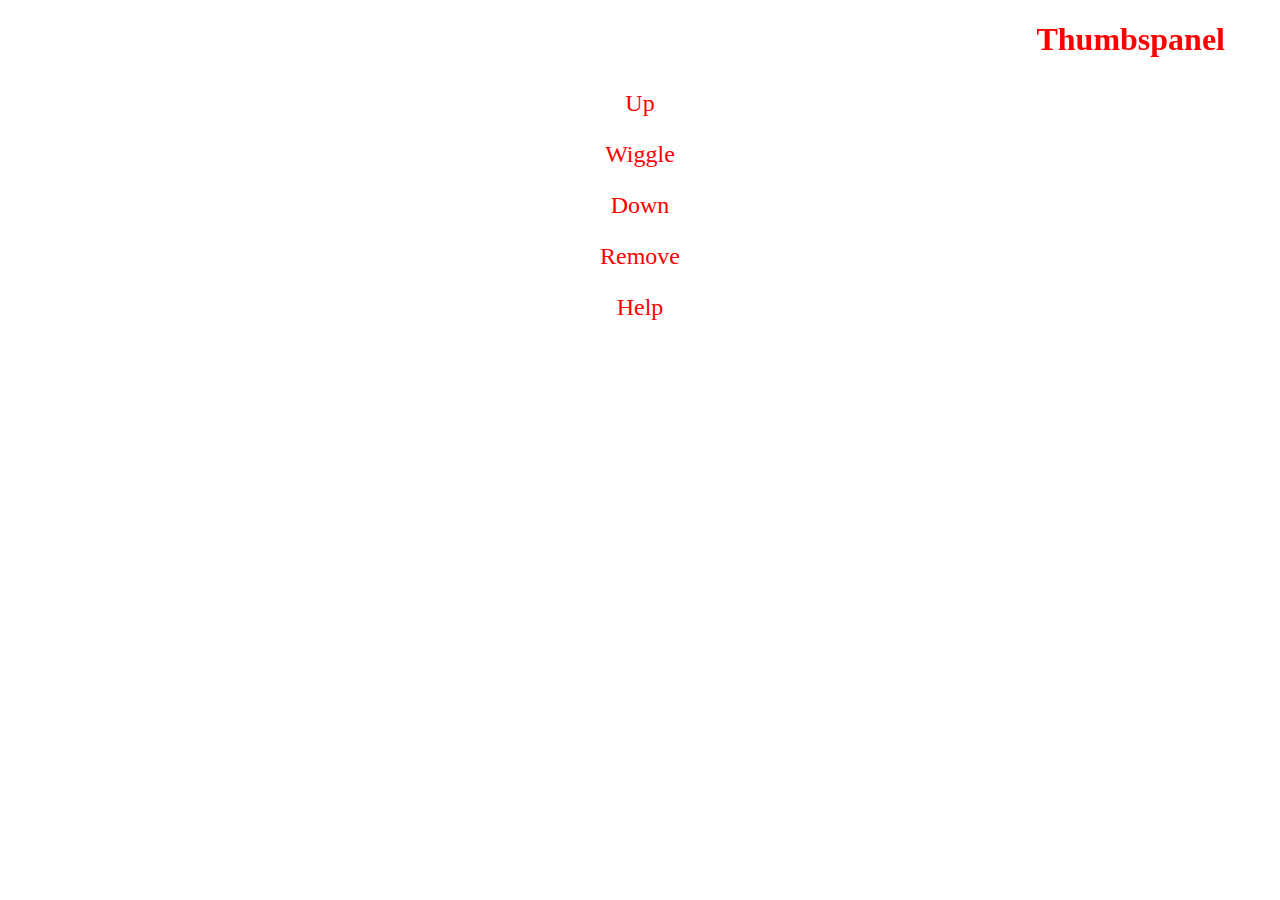
==== index.html @ e240d030 "Pre-alpha build 0.0.0.1" ====
<!DOCTYPE html>
<html lang="en" dir="ltr">
  <head>
    <meta charset="utf-8">
    <title>Thumbspanel</title>
    <style>
    body {
      background-image: url("https://wallpaperwaifu.com/wp-content/uploads/2019/11/rengoku-kyoujurou-kimetsu-no-yaiba-thumb-1500x844.jpg");
      background-size: cover;
       background-repeat: no-repeat;

    }


    p {text-align: center;}
    div {text-align: center;}

    a:link {
  color: red;
  background-color: transparent;
  text-decoration: none;
}

a:visited {
  color: pink;
  background-color: transparent;
  text-decoration: none;
}
a:hover {
  color: green;
  background-color: transparent;
  text-decoration: underline;

    </style>
  </head>

  <body>

    <h1> <marquee behavior="alternate"><span style="color:red">Thumbspanel</marquee> </h1>
<p style="font-size:x-large;"><a href="http://172.21.3.4:5000/tutd?thumb=up">Up</a> </p>
<p style="font-size:x-large;"><a href="http://172.21.3.4:5000/tutd?thumb=wiggle">Wiggle</a> </p>
<p style="font-size:x-large;"><a href="http://172.21.3.4:5000/tutd?thumb=down">Down</a> </p>
<p style="font-size:x-large;"><a href="http://172.21.3.4:5000/tutd?thumb=oops">Remove</a> </p>
<p style="font-size:x-large;"><a href="http://172.21.3.4:5000/help">Help</a> </p>

  </body>
</html>
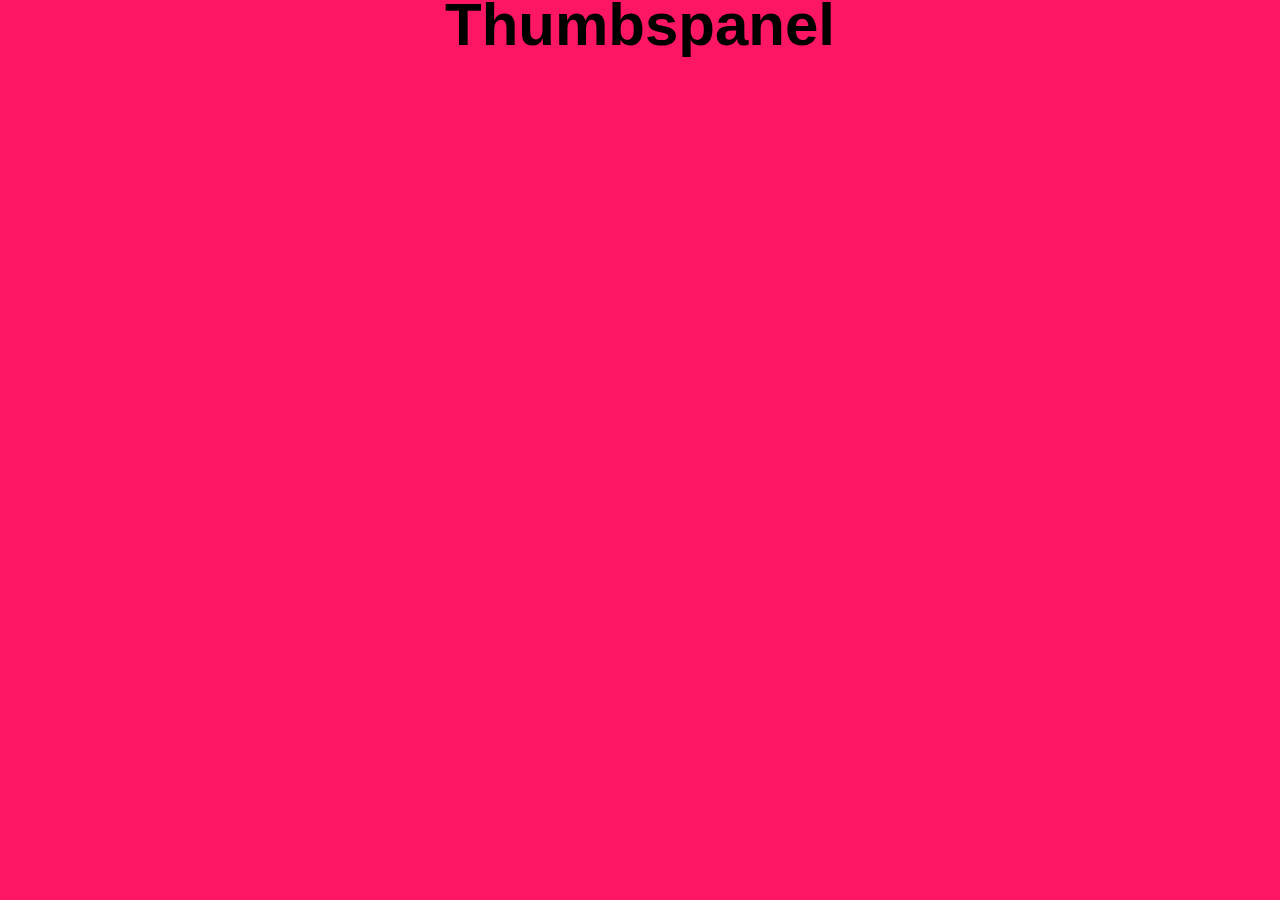
==== commit a96b8ded: "Update index.html" ====
--- a/index.html
+++ b/index.html
@@ -5,43 +5,53 @@
     <title>Thumbspanel</title>
     <style>
     body {
-      background-image: url("https://wallpaperwaifu.com/wp-content/uploads/2019/11/rengoku-kyoujurou-kimetsu-no-yaiba-thumb-1500x844.jpg");
-      background-size: cover;
+      background-image: url("https://liveycstech-my.sharepoint.com/personal/riley23062_live_ytech_edu/Documents/2b14952ffd6ce75b58ca3d8776609a8d.gif");
+      background-size:cover;
+      background-origin: padding-box;
        background-repeat: no-repeat;
+       background-color: #fc1663
 
     }
 
+    body {
+      background-position:top;
+       font-family: Arial, sans-serif;
+    }
+    a:link, a:visited {
 
-    p {text-align: center;}
-    div {text-align: center;}
+      background-color: #9d1241;
+      color: white;
+      padding: 15px 25px;
+      text-align: center;
+      text-decoration: none;
+      display: inline-block;
+    }
 
-    a:link {
-  color: red;
-  background-color: transparent;
-  text-decoration: none;
-}
+    a:hover, a:active {
+      background-color: #ff036a;
+    }
 
-a:visited {
-  color: pink;
-  background-color: transparent;
-  text-decoration: none;
-}
-a:hover {
-  color: green;
-  background-color: transparent;
-  text-decoration: underline;
+    p {position:relative; left:1500px; top:90px;}
+    div {text-align: right;}
+
+    h1 {
+      text-align: center;
+      font-size: 60px;
+      position:relative; bottom:50px;
+      background-color:#fc1663;
+    }
+
 
     </style>
   </head>
 
   <body>
 
-    <h1> <marquee behavior="alternate"><span style="color:red">Thumbspanel</marquee> </h1>
-<p style="font-size:x-large;"><a href="http://172.21.3.4:5000/tutd?thumb=up">Up</a> </p>
-<p style="font-size:x-large;"><a href="http://172.21.3.4:5000/tutd?thumb=wiggle">Wiggle</a> </p>
-<p style="font-size:x-large;"><a href="http://172.21.3.4:5000/tutd?thumb=down">Down</a> </p>
-<p style="font-size:x-large;"><a href="http://172.21.3.4:5000/tutd?thumb=oops">Remove</a> </p>
-<p style="font-size:x-large;"><a href="http://172.21.3.4:5000/help">Help</a> </p>
-
+    <h1> <span style= "color:Black"> Thumbspanel </marquee> </h1>
+<p id="link" style="font-size: 35px;"><a href="http://172.21.3.4:5000/tutd?thumb=up">Up</a> </p>
+<p id="link" style="font-size: 35px;"><a href="http://172.21.3.4:5000/tutd?thumb=wiggle">Wiggle</a> </p>
+<p id="link" style="font-size: 35px;"><a href="http://172.21.3.4:5000/tutd?thumb=down">Down</a> </p>
+<p id="link" style="font-size: 35px;"><a href="http://172.21.3.4:5000/tutd?thumb=oops">Remove</a> </p>
+<p id="link" style="font-size: 35px;"><a href="http://172.21.3.4:5000/help">Help</a> </p>
   </body>
 </html>
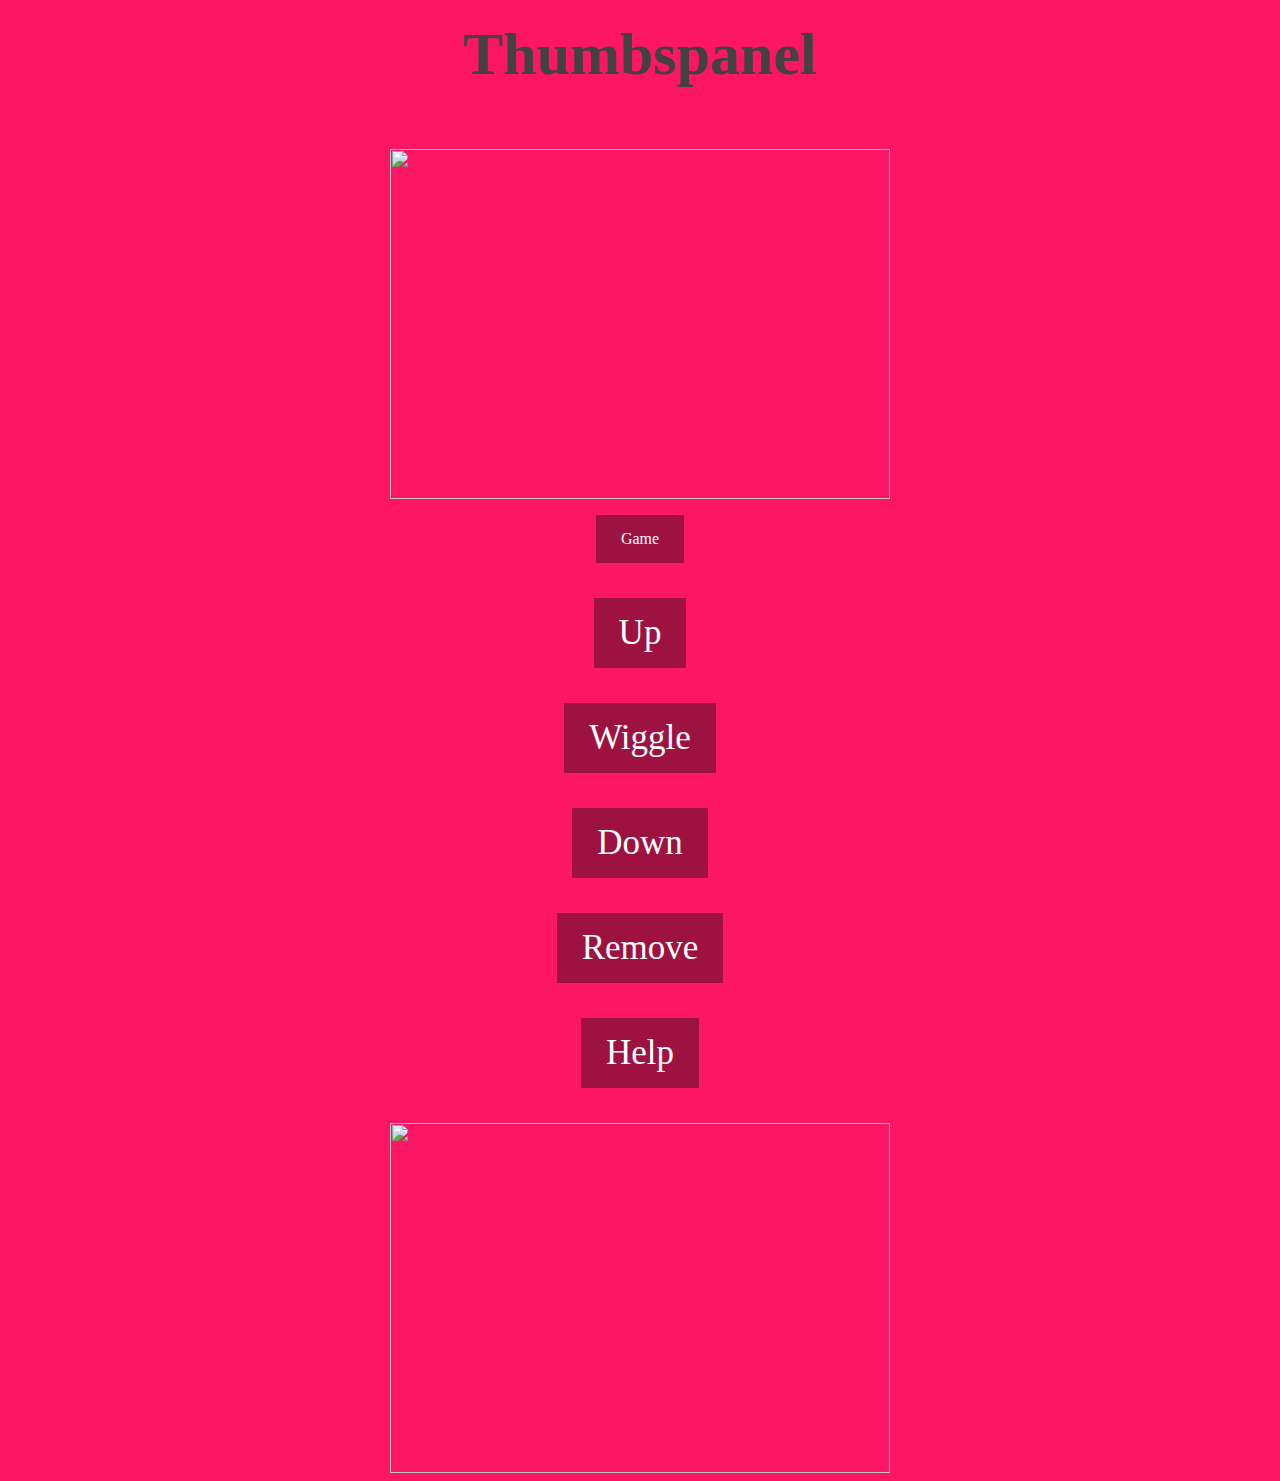
==== commit d2e9a810: "first game commit" ====
--- a/index.html
+++ b/index.html
@@ -2,23 +2,20 @@
 <html lang="en" dir="ltr">
   <head>
     <meta charset="utf-8">
+    <meta name="viewport" content="width=device-width, initial-scale=1.0">
     <title>Thumbspanel</title>
     <style>
+
+    .linksBox{
+border-style: dashed;
+  border-color: black;
+}
     body {
-      background-image: url("https://liveycstech-my.sharepoint.com/personal/riley23062_live_ytech_edu/Documents/2b14952ffd6ce75b58ca3d8776609a8d.gif");
-      background-size:cover;
-      background-origin: padding-box;
-       background-repeat: no-repeat;
-       background-color: #fc1663
 
+       background-color: #fc1663;
     }
 
-    body {
-      background-position:top;
-       font-family: Arial, sans-serif;
-    }
     a:link, a:visited {
-
       background-color: #9d1241;
       color: white;
       padding: 15px 25px;
@@ -26,32 +23,56 @@
       text-decoration: none;
       display: inline-block;
     }
-
     a:hover, a:active {
       background-color: #ff036a;
     }
 
-    p {position:relative; left:1500px; top:90px;}
-    div {text-align: right;}
-
+    p {text-align: center;}
     h1 {
       text-align: center;
       font-size: 60px;
-      position:relative; bottom:50px;
-      background-color:#fc1663;
+      position:relative; bottom:20px;
+
     }
-
+    img {
+      display: block;
+      margin-left: auto;
+      margin-right: auto;
+      width: 50%;
+    }
+    @media only screen and (max-width: 600px){
+    body {
+      background-color: #9d1241;
+    }
+  }
 
     </style>
   </head>
 
   <body>
+<div class="content">
+<!--Header-->
 
-    <h1> <span style= "color:Black"> Thumbspanel </marquee> </h1>
-<p id="link" style="font-size: 35px;"><a href="http://172.21.3.4:5000/tutd?thumb=up">Up</a> </p>
-<p id="link" style="font-size: 35px;"><a href="http://172.21.3.4:5000/tutd?thumb=wiggle">Wiggle</a> </p>
-<p id="link" style="font-size: 35px;"><a href="http://172.21.3.4:5000/tutd?thumb=down">Down</a> </p>
-<p id="link" style="font-size: 35px;"><a href="http://172.21.3.4:5000/tutd?thumb=oops">Remove</a> </p>
-<p id="link" style="font-size: 35px;"><a href="http://172.21.3.4:5000/help">Help</a> </p>
+    <h1> <span style= "color:#424242"> Thumbspanel </marquee> </h1>
+<div class="topPic">
+  <img src="https://liveycstech-my.sharepoint.com/personal/riley23062_live_ytech_edu/Documents/Other%20files/d4aa1b988d287dbd0ac912ea6500e4400ed045c4_00.gif" style=border:none;width:500px;height:350px;
+</div>
+<div class="buttons">
+  <p><a href="game.html">Game</a>
+  <p id="link" style="font-size: 35px;"><a href="http://172.21.3.4:5000/tutd?thumb=up">Up</a> </p>
+  <p id="link" style="font-size: 35px;"><a href="http://172.21.3.4:5000/tutd?thumb=wiggle">Wiggle</a> </p>
+  <p id="link" style="font-size: 35px;"><a href="http://172.21.3.4:5000/tutd?thumb=down">Down</a> </p>
+  <p id="link" style="font-size: 35px;"><a href="http://172.21.3.4:5000/tutd?thumb=oops">Remove</a> </p>
+  <p id="link" style="font-size: 35px;"><a href="http://172.21.3.4:5000/help">Help</a> </p>
+</div>
+<div class="bottomPic">
+  <img src="https://liveycstech-my.sharepoint.com/personal/riley23062_live_ytech_edu/Documents/Other%20files/tumblr_ou44ky7EPx1uuhxwpo1_400.gif" style=border:none;width:500px;height:350px;
+</div>
+
+
+
+
+
+</div>
   </body>
 </html>
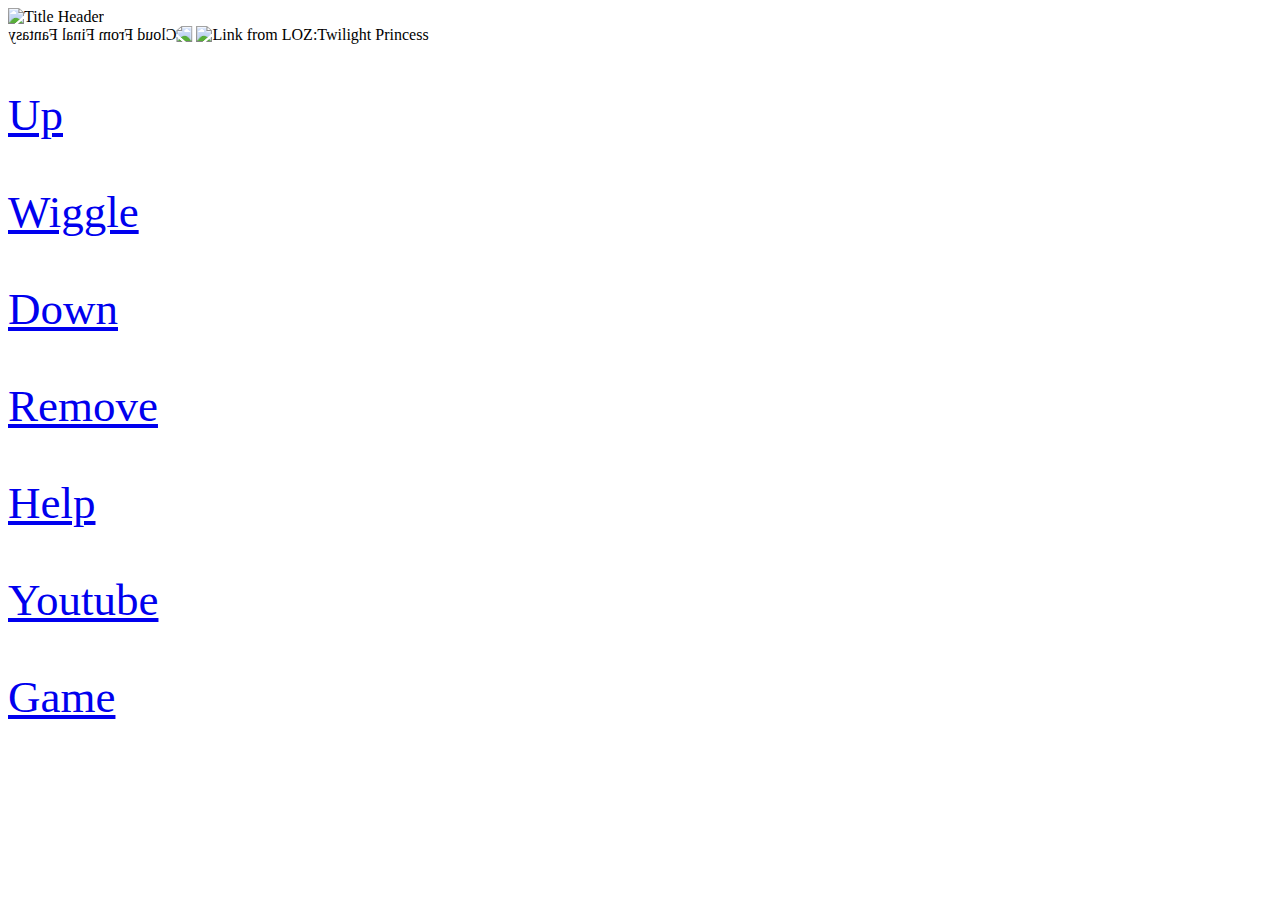
==== commit b3e5717c: "Update index.html" ====
--- a/index.html
+++ b/index.html
@@ -1,78 +1,38 @@
 <!DOCTYPE html>
 <html lang="en" dir="ltr">
-  <head>
-    <meta charset="utf-8">
-    <meta name="viewport" content="width=device-width, initial-scale=1.0">
-    <title>Thumbspanel</title>
-    <style>
 
-    .linksBox{
-border-style: dashed;
-  border-color: black;
-}
-    body {
+<head>
+  <meta charset="utf-8">
+  <meta name="viewport" content="width=device-width, initial-scale=1.0">
+  <title>Thumbspanel</title>
+  <link rel="stylesheet" href="css/styleThumbs.css">
+  <link rel="stylesheet" href="stylesheet.css" type="text/css" charset="utf-8" />
+</head>
 
-       background-color: #fc1663;
-    }
+<body>
 
-    a:link, a:visited {
-      background-color: #9d1241;
-      color: white;
-      padding: 15px 25px;
-      text-align: center;
-      text-decoration: none;
-      display: inline-block;
-    }
-    a:hover, a:active {
-      background-color: #ff036a;
-    }
+  <div class="content">
+    <div class="button_center">
+      <div class="header">
+        <img style="width: 45%;" src="img/thumbspanelHeader.png" alt="Title Header">
+      </div>
+      <div class="pics">
+        <img style="transform: scaleX(-1);" src="img/cloudKingdomHearts.gif" alt="Cloud From Final Fantasy">
+        <img style="width: 19%;" src="img/linkTP.gif" alt="Link from LOZ:Twilight Princess">
+      </div>
+      <div class="buttons">
+        <p id="link" style="font-size: 45px;"><a href="http://172.21.3.4:5000/tutd?thumb=up">Up </a> </p>
+        <p id="link" style="font-size: 45px;"><a href="http://172.21.3.4:5000/tutd?thumb=wiggle">Wiggle</a> </p>
+        <p id="link" style="font-size: 45px;"><a href="http://172.21.3.4:5000/tutd?thumb=down">Down</a> </p>
+        <p id="link" style="font-size: 45px;"><a href="http://172.21.3.4:5000/tutd?thumb=oops">Remove</a> </p>
+      </div>
+      <div class="buttons">
+        <p id="link" style="font-size: 45px;"><a href="http://172.21.3.4:5000/help">Help</a> </p>
+        <p id="link" style="font-size: 45px;"><a href="https://www.youtube.com/">Youtube</a>
+        <p id="link" style="font-size: 45px;"><a href="game.html">Game</a>
+      </div>
+    </div>
+  </div>
+</body>
 
-    p {text-align: center;}
-    h1 {
-      text-align: center;
-      font-size: 60px;
-      position:relative; bottom:20px;
-
-    }
-    img {
-      display: block;
-      margin-left: auto;
-      margin-right: auto;
-      width: 50%;
-    }
-    @media only screen and (max-width: 600px){
-    body {
-      background-color: #9d1241;
-    }
-  }
-
-    </style>
-  </head>
-
-  <body>
-<div class="content">
-<!--Header-->
-
-    <h1> <span style= "color:#424242"> Thumbspanel </marquee> </h1>
-<div class="topPic">
-  <img src="https://liveycstech-my.sharepoint.com/personal/riley23062_live_ytech_edu/Documents/Other%20files/d4aa1b988d287dbd0ac912ea6500e4400ed045c4_00.gif" style=border:none;width:500px;height:350px;
-</div>
-<div class="buttons">
-  <p><a href="game.html">Game</a>
-  <p id="link" style="font-size: 35px;"><a href="http://172.21.3.4:5000/tutd?thumb=up">Up</a> </p>
-  <p id="link" style="font-size: 35px;"><a href="http://172.21.3.4:5000/tutd?thumb=wiggle">Wiggle</a> </p>
-  <p id="link" style="font-size: 35px;"><a href="http://172.21.3.4:5000/tutd?thumb=down">Down</a> </p>
-  <p id="link" style="font-size: 35px;"><a href="http://172.21.3.4:5000/tutd?thumb=oops">Remove</a> </p>
-  <p id="link" style="font-size: 35px;"><a href="http://172.21.3.4:5000/help">Help</a> </p>
-</div>
-<div class="bottomPic">
-  <img src="https://liveycstech-my.sharepoint.com/personal/riley23062_live_ytech_edu/Documents/Other%20files/tumblr_ou44ky7EPx1uuhxwpo1_400.gif" style=border:none;width:500px;height:350px;
-</div>
-
-
-
-
-
-</div>
-  </body>
-</html>
+</html>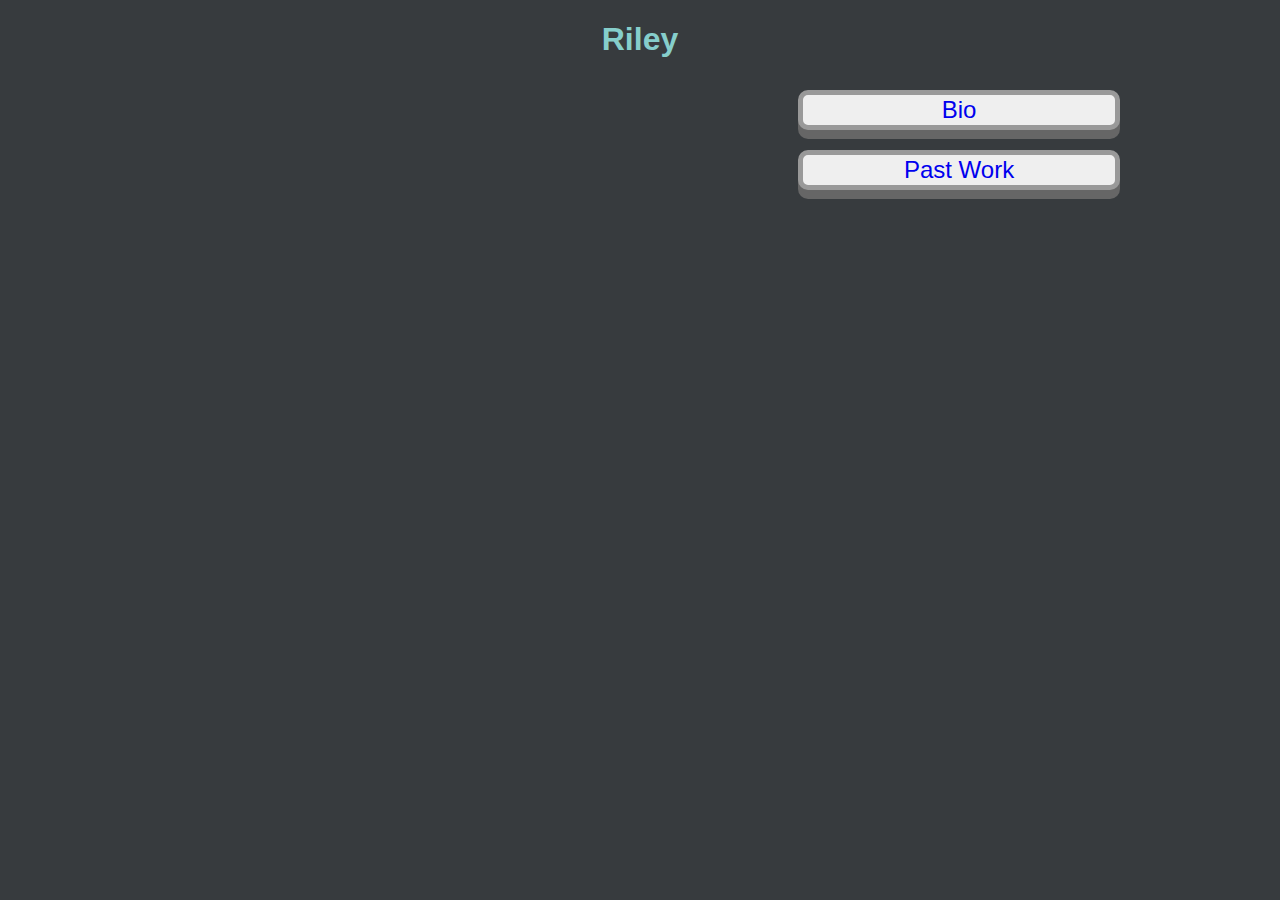
==== commit 27ce4e93: "DocPac9/9" ====
--- a/index.html
+++ b/index.html
@@ -1,38 +1,31 @@
 <!DOCTYPE html>
-<html lang="en" dir="ltr">
-
+<html lang="en">
 <head>
-  <meta charset="utf-8">
-  <meta name="viewport" content="width=device-width, initial-scale=1.0">
-  <title>Thumbspanel</title>
-  <link rel="stylesheet" href="css/styleThumbs.css">
-  <link rel="stylesheet" href="stylesheet.css" type="text/css" charset="utf-8" />
+    <link rel="stylesheet" href=stylesheets.css>
+    <meta charset="UTF-8">
+    <title>Riley's Porfolio</title>
 </head>
 
-<body>
+<body style="background-color: #373b3e;">
 
-  <div class="content">
-    <div class="button_center">
-      <div class="header">
-        <img style="width: 45%;" src="img/thumbspanelHeader.png" alt="Title Header">
-      </div>
-      <div class="pics">
-        <img style="transform: scaleX(-1);" src="img/cloudKingdomHearts.gif" alt="Cloud From Final Fantasy">
-        <img style="width: 19%;" src="img/linkTP.gif" alt="Link from LOZ:Twilight Princess">
-      </div>
-      <div class="buttons">
-        <p id="link" style="font-size: 45px;"><a href="http://172.21.3.4:5000/tutd?thumb=up">Up </a> </p>
-        <p id="link" style="font-size: 45px;"><a href="http://172.21.3.4:5000/tutd?thumb=wiggle">Wiggle</a> </p>
-        <p id="link" style="font-size: 45px;"><a href="http://172.21.3.4:5000/tutd?thumb=down">Down</a> </p>
-        <p id="link" style="font-size: 45px;"><a href="http://172.21.3.4:5000/tutd?thumb=oops">Remove</a> </p>
-      </div>
-      <div class="buttons">
-        <p id="link" style="font-size: 45px;"><a href="http://172.21.3.4:5000/help">Help</a> </p>
-        <p id="link" style="font-size: 45px;"><a href="https://www.youtube.com/">Youtube</a>
-        <p id="link" style="font-size: 45px;"><a href="game.html">Game</a>
-      </div>
+    <div class="header">
+    <h1 style="text-align: center;">Riley</h1>
     </div>
-  </div>
+    
+
+    <div>
+        <h2 style="text-align: center;"></h2>
+    </div>
+
+    <div class="links">
+        <button class="button">
+            <a href="index2.html">Bio</a>
+        </button>
+        
+        <button class="button">
+            <a href="index3.html">Past Work</a>
+        </button>
+    </div>
+
 </body>
-
 </html>